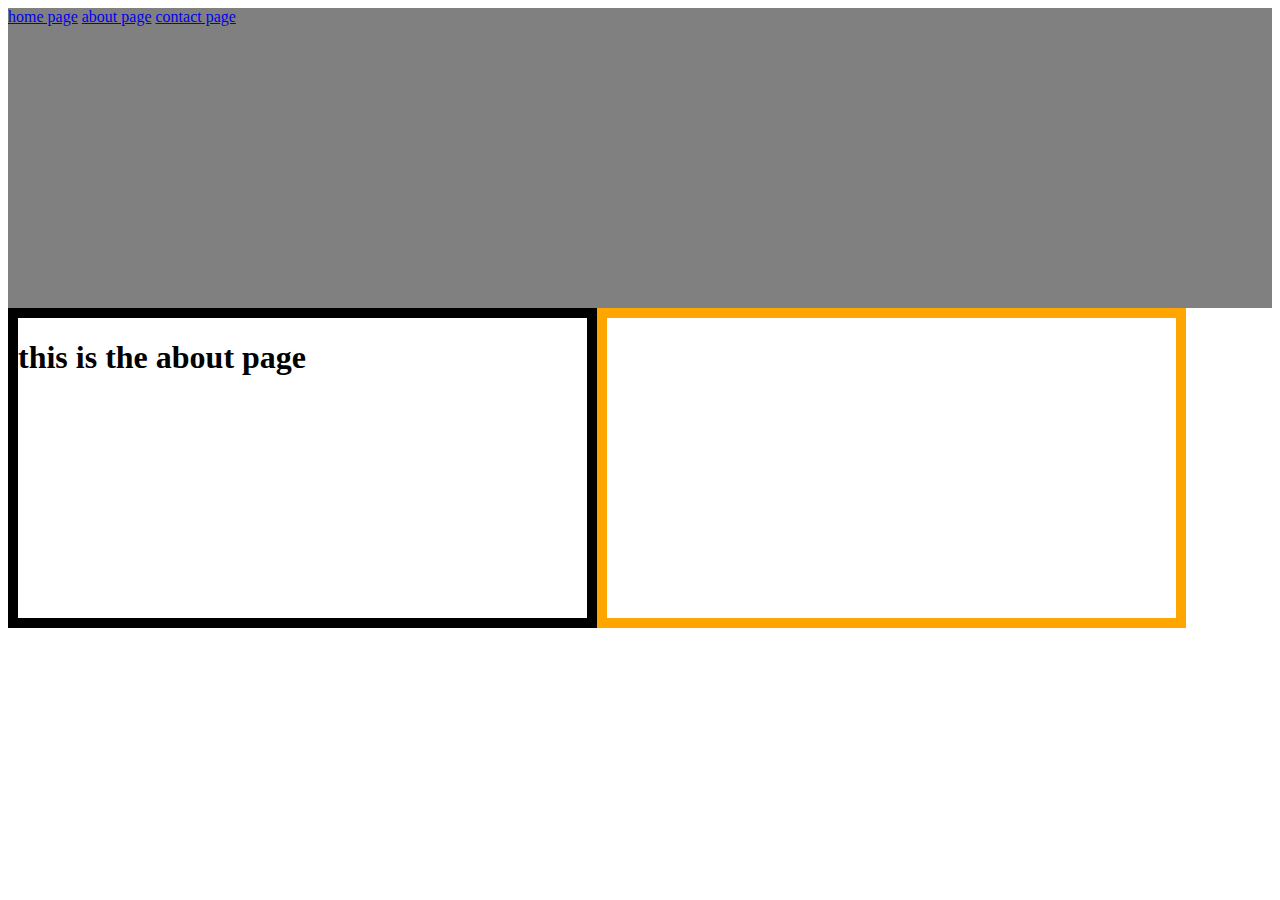
==== about.html @ cc0817db "This is our first commit" ====
<!DOCTYPE html>

<html>
	<head>
		<title></title>
	</head>

<link rel="stylesheet" href="style.css">

	<body>

		<div class="boxone"> 
			<a href="index.html"> home page</a>
			<a href="about.html"> about page</a>
			<a href="contact.html"> contact page</a>
		
		</div>
		
		
		<div class="boxtwo"> 
			<h1>this is the about page</h1>
		</div>
		
		
		<div class="boxthree"> </div>
	
	
	
	
		
	
	
	
	
	
	
	
	
	
	
	
	
	
	
	
	
	</body>
</html>
---- style.css ----
.boxone {
	width:100%;
	height:300px;
	background-color:gray;
}



.boxtwo {
	width:45%;
	height:300px;
	border :10px solid black;
	float:left;
}



.boxthree {
	width:45%;
	height:300px;
	border : 10px solid orange;
	float:left;
}
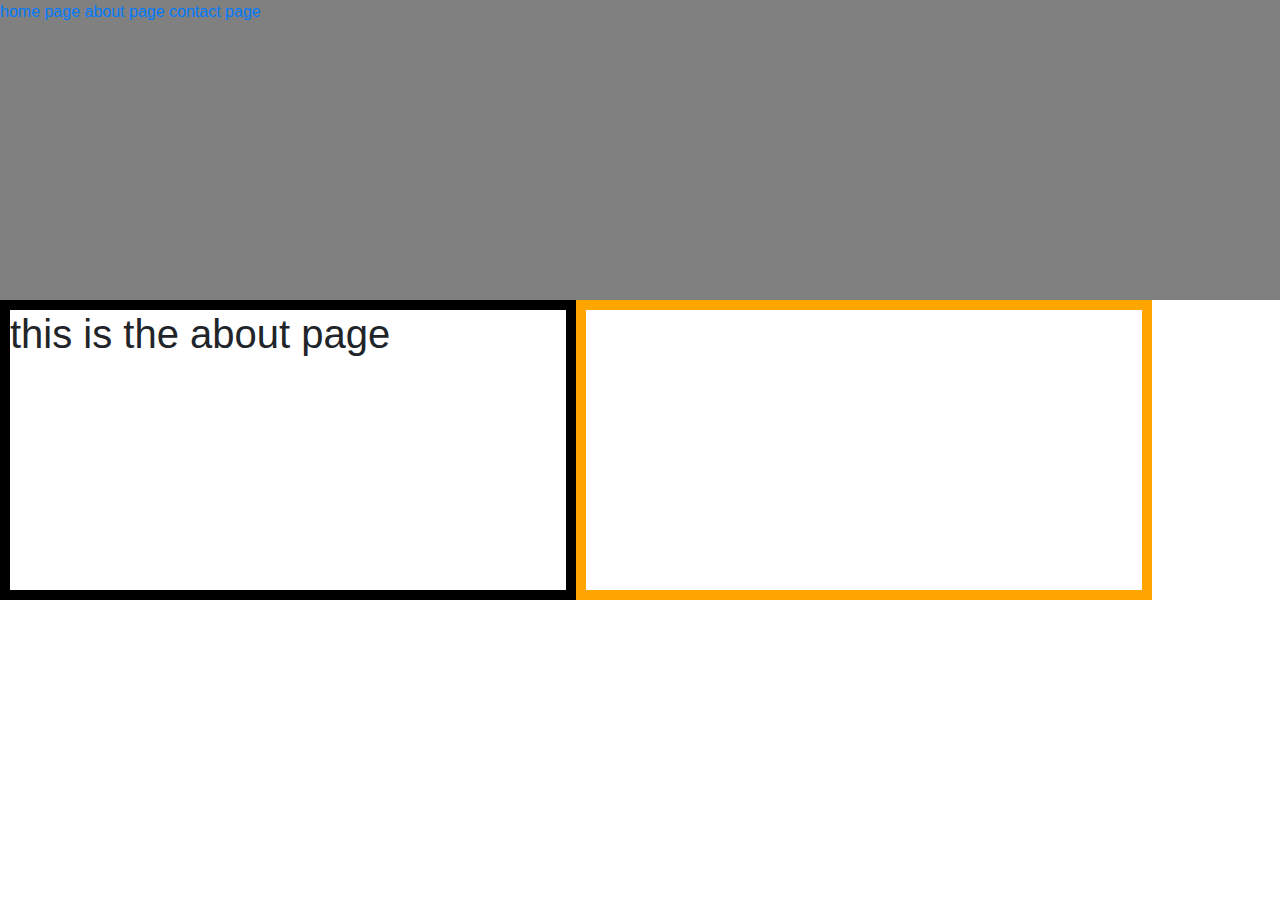
==== commit eb610e8c: "added bootstrap" ====
--- a/about.html
+++ b/about.html
@@ -4,8 +4,8 @@
 	<head>
 		<title></title>
 	</head>
-
 <link rel="stylesheet" href="style.css">
+<link rel="stylesheet" href="bootstrap.css">
 
 	<body>
 
